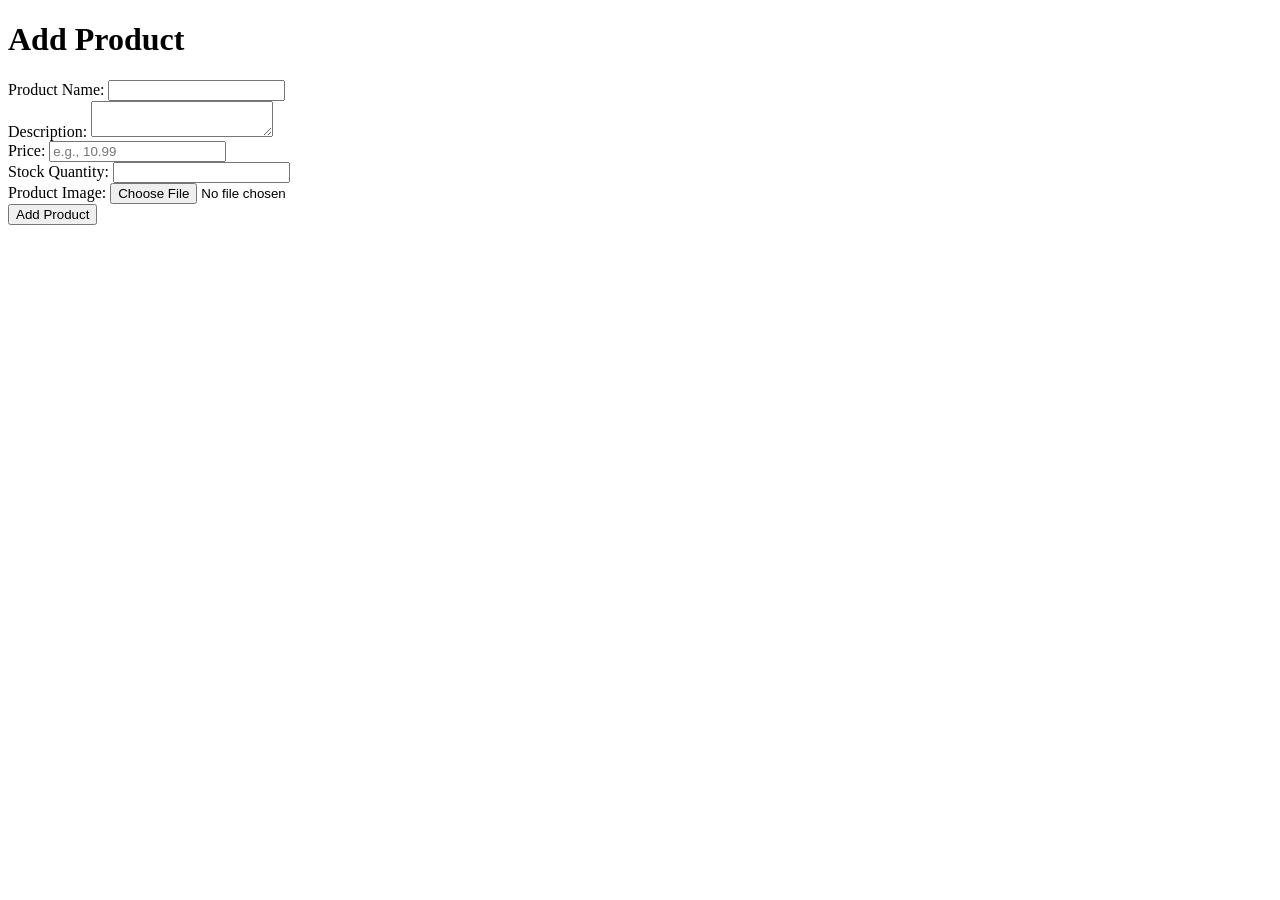
==== src/main/resources/templates/add-products.html @ ff7a10c9 "First Version" ====
<!DOCTYPE html>
<html lang="en">
<head>
    <meta charset="UTF-8">
    <meta name="viewport" content="width=device-width, initial-scale=1.0">
    <title>Add Product</title>
	<link rel="stylesheet" href="/css/style.css">                  
</head>
<body>
    <h1>Add Product</h1>
    <form class ="add-product-form" action="/admin-products/add" method="post" enctype="multipart/form-data">
        <input type="hidden" th:name="${_csrf.parameterName}" th:value="${_csrf.token}" />

        <label class="form-label" for="name">Product Name:</labelclass>
        <input class="form-input" type="text" id="name" name="name" required><br>

        <label class="form-label" for="description">Description:</label>
        <textarea class="form-textarea" id="description" name="description" required></textarea><br>

        <label class="form-label" for="price">Price:</label>
        <input class="form-input" type="text" id="price" name="price" required pattern="^\d+(\.\d{1,2})?$" placeholder="e.g., 10.99"><br>

        <label class="form-label" for="stockQuantity">Stock Quantity:</label>
        <input class="form-input" type="number" id="stockQuantity" name="stockQuantity" required><br>

        <label class="form-label" for="image">Product Image:</label>
        <input class="form-input" type="file" id="image" accept="image/*"><br>
		

        <input type="hidden" id="imageUrl" name="imageUrl" />

        <button class="add-products-button" type="submit">Add Product</button>
    </form>

    <script src="/js/add-product.js"></script>
</body>
</html>
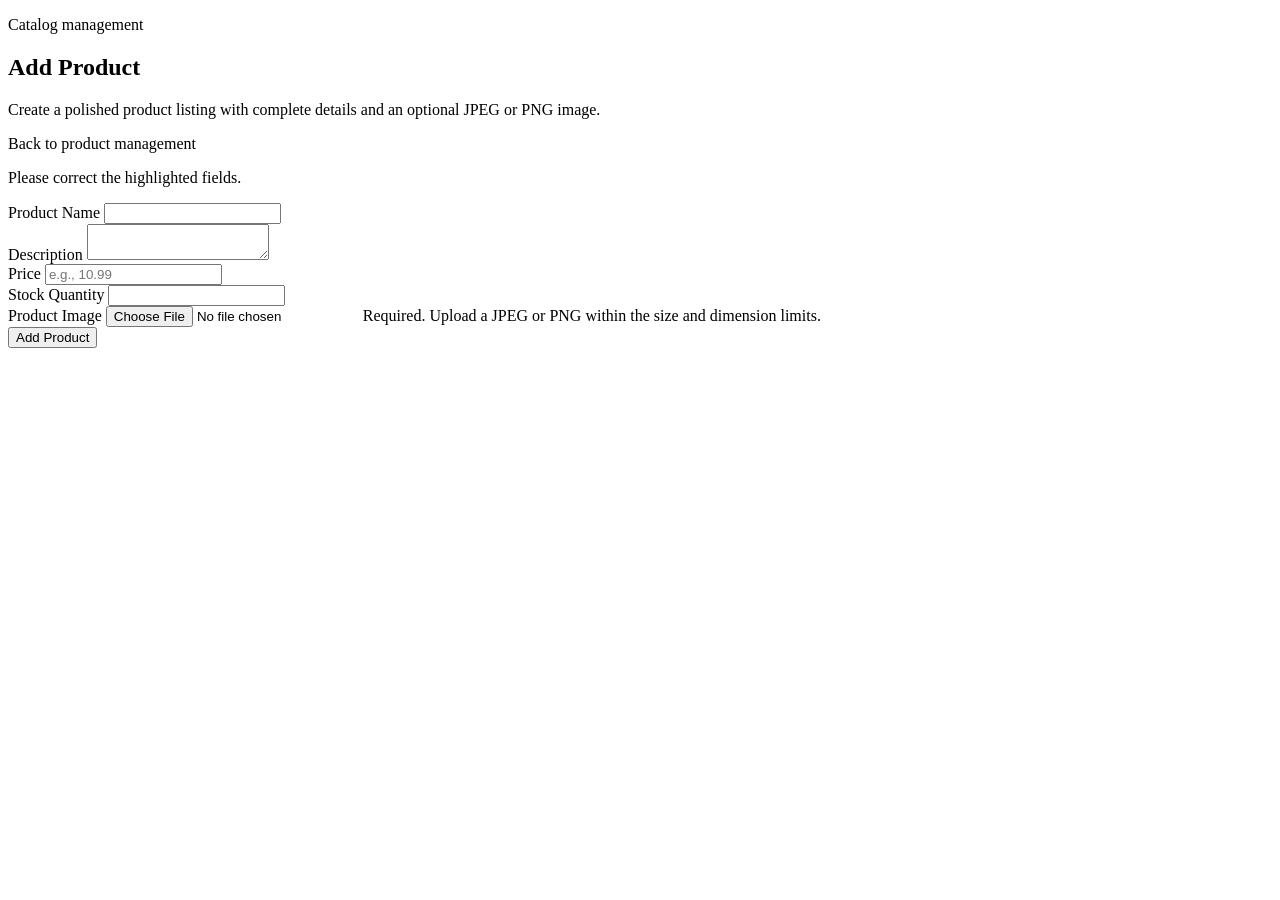
==== commit 89169323: "feat: modernize webstore security, checkout, and responsive UI" ====
--- a/src/main/resources/templates/add-products.html
+++ b/src/main/resources/templates/add-products.html
@@ -1,36 +1,69 @@
 <!DOCTYPE html>
-<html lang="en">
+<html lang="en" xmlns:th="http://www.thymeleaf.org">
 <head>
     <meta charset="UTF-8">
     <meta name="viewport" content="width=device-width, initial-scale=1.0">
     <title>Add Product</title>
-	<link rel="stylesheet" href="/css/style.css">                  
+    <link rel="icon" href="/favicon.ico">
+    <link rel="stylesheet" href="/css/style.css">
 </head>
 <body>
-    <h1>Add Product</h1>
-    <form class ="add-product-form" action="/admin-products/add" method="post" enctype="multipart/form-data">
-        <input type="hidden" th:name="${_csrf.parameterName}" th:value="${_csrf.token}" />
+    <main class="admin-container add-product-page">
+        <section class="admin-form-card" aria-labelledby="add-product-title">
+            <div class="admin-form-header">
+                <p class="eyebrow">Catalog management</p>
+                <h1 id="add-product-title">Add Product</h1>
+                <p class="auth-support">Create a polished product listing with complete details and an optional JPEG or PNG image.</p>
+                <a class="btn secondary-action" th:href="@{/admin/products}">Back to product management</a>
+            </div>
 
-        <label class="form-label" for="name">Product Name:</labelclass>
-        <input class="form-input" type="text" id="name" name="name" required><br>
+            <div id="upload-result" role="status" aria-live="polite" class="form-status"></div>
 
-        <label class="form-label" for="description">Description:</label>
-        <textarea class="form-textarea" id="description" name="description" required></textarea><br>
+            <form class="add-product-form product-form" th:action="@{/admin/products/add}" th:object="${productForm}" method="post" enctype="multipart/form-data">
+                <input type="hidden" th:name="${_csrf.parameterName}" th:value="${_csrf.token}" />
+                <input type="hidden" id="imageUrl" th:field="*{imageUrl}" />
 
-        <label class="form-label" for="price">Price:</label>
-        <input class="form-input" type="text" id="price" name="price" required pattern="^\d+(\.\d{1,2})?$" placeholder="e.g., 10.99"><br>
+                <div th:if="${#fields.hasAnyErrors()}" role="alert" class="field-error">
+                    <p>Please correct the highlighted fields.</p>
+                </div>
 
-        <label class="form-label" for="stockQuantity">Stock Quantity:</label>
-        <input class="form-input" type="number" id="stockQuantity" name="stockQuantity" required><br>
+                <div class="form-field">
+                    <label class="form-label" for="name">Product Name</label>
+                    <input class="form-input" type="text" id="name" th:field="*{name}" required maxlength="120" autocomplete="off" aria-describedby="name-error">
+                    <span id="name-error" class="field-error" th:if="${#fields.hasErrors('name')}" th:errors="*{name}"></span>
+                </div>
 
-        <label class="form-label" for="image">Product Image:</label>
-        <input class="form-input" type="file" id="image" accept="image/*"><br>
-		
+                <div class="form-field">
+                    <label class="form-label" for="description">Description</label>
+                    <textarea class="form-textarea" id="description" th:field="*{description}" required maxlength="1000" autocomplete="off" aria-describedby="description-error"></textarea>
+                    <span id="description-error" class="field-error" th:if="${#fields.hasErrors('description')}" th:errors="*{description}"></span>
+                </div>
 
-        <input type="hidden" id="imageUrl" name="imageUrl" />
+                <div class="form-grid">
+                    <div class="form-field">
+                        <label class="form-label" for="price">Price</label>
+                        <input class="form-input" type="number" id="price" th:field="*{price}" required min="0.01" step="0.01" inputmode="decimal" placeholder="e.g., 10.99" aria-describedby="price-error">
+                        <span id="price-error" class="field-error" th:if="${#fields.hasErrors('price')}" th:errors="*{price}"></span>
+                    </div>
 
-        <button class="add-products-button" type="submit">Add Product</button>
-    </form>
+                    <div class="form-field">
+                        <label class="form-label" for="stockQuantity">Stock Quantity</label>
+                        <input class="form-input" type="number" id="stockQuantity" th:field="*{stockQuantity}" required min="0" inputmode="numeric" aria-describedby="stock-error">
+                        <span id="stock-error" class="field-error" th:if="${#fields.hasErrors('stockQuantity')}" th:errors="*{stockQuantity}"></span>
+                    </div>
+                </div>
+
+                <div class="form-field upload-field">
+                    <label class="form-label" for="image">Product Image</label>
+                    <input class="form-input product-image-input" type="file" id="image" name="image" accept="image/jpeg,image/png" required aria-describedby="imageUrl-error upload-help">
+                    <span id="upload-help" class="field-hint">Required. Upload a JPEG or PNG within the size and dimension limits.</span>
+                    <span id="imageUrl-error" class="field-error" th:if="${#fields.hasErrors('imageUrl')}" th:errors="*{imageUrl}"></span>
+                </div>
+
+                <button class="add-products-button" type="submit">Add Product</button>
+            </form>
+        </section>
+    </main>
 
     <script src="/js/add-product.js"></script>
 </body>
